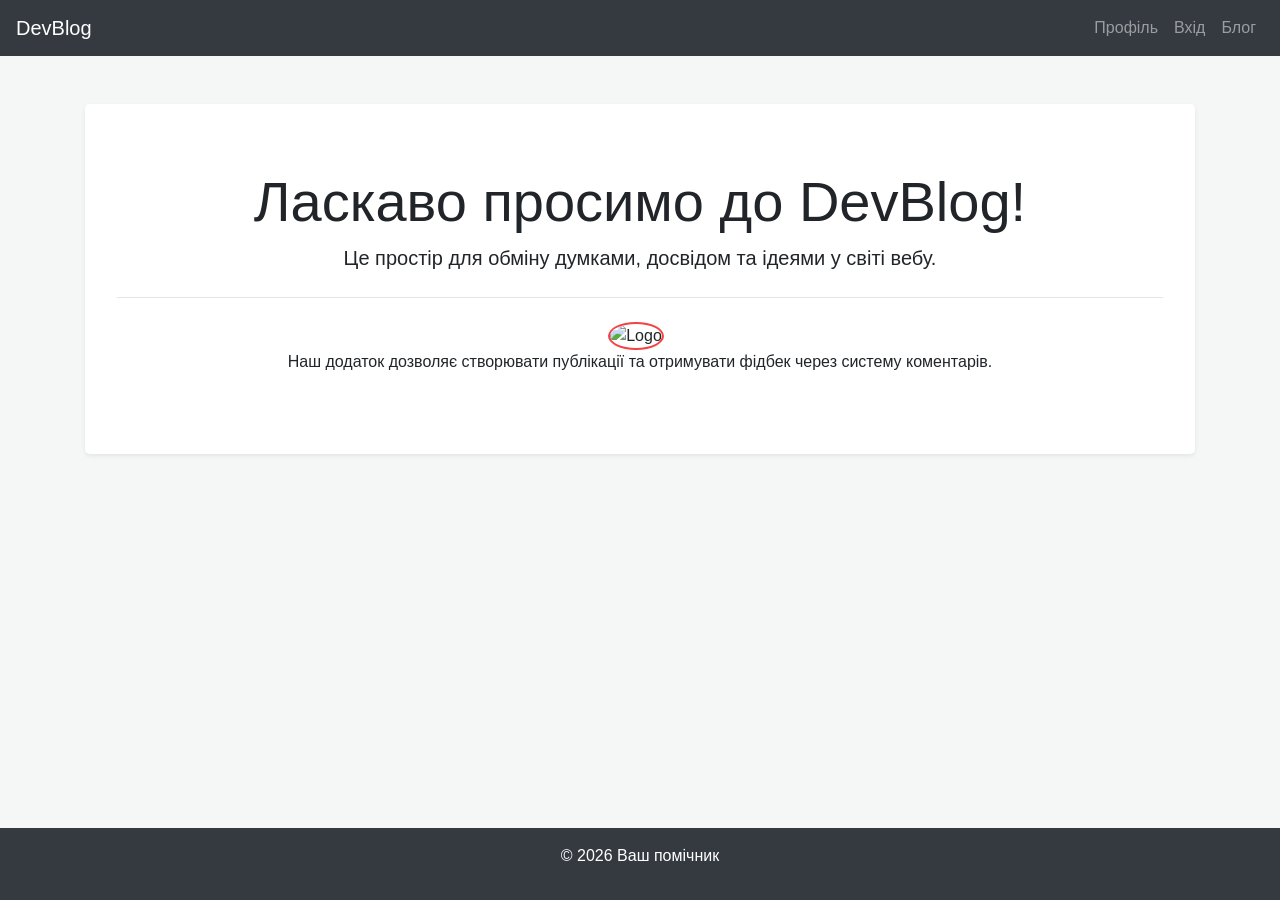
==== index.html @ 181d7857 "Add files via upload" ====
<!DOCTYPE html>
<html lang="uk">
<head>
    <meta charset="UTF-8">
    <meta name="viewport" content="width=device-width, initial-scale=1.0">
    <title>Мій Блог - Про додаток</title>
    <link href="https://stackpath.bootstrapcdn.com/bootstrap/4.5.2/css/bootstrap.min.css" rel="stylesheet">
    <link href="styles.css" rel="stylesheet">
</head>
<body>
    <header class="navbar navbar-expand-lg navbar-dark bg-dark">
        <a class="navbar-brand" href="index.html">DevBlog</a>
        <ul class="navbar-nav ml-auto">
            <li class="nav-item"><a class="nav-link" href="profile.html">Профіль</a></li>
            <li class="nav-item"><a class="nav-link" href="login.html">Вхід</a></li>
            <li class="nav-item"><a class="nav-link" href="app.html">Блог</a></li>
        </ul>
    </header>

    <main class="container mt-5">
        <div class="jumbotron text-center bg-white shadow-sm">
            <h1 class="display-4">Ласкаво просимо до DevBlog!</h1>
            <p class="lead">Це простір для обміну думками, досвідом та ідеями у світі вебу.</p>
            <hr class="my-4">
            
            <img src="images/logo.jpg" alt="Logo" class="navbar-logo mr-2">
            <p>Наш додаток дозволяє створювати публікації та отримувати фідбек через систему коментарів.</p>
            
        </div>
    </main>

    <footer class="bg-dark text-white text-center py-3">
        <p>&copy; 2026 Ваш помічник</p>
    </footer>
</body>
</html>
---- styles.css ----
/* Базові налаштування з твого прикладу */
html, body {
    height: 100%;
    margin: 0;
    display: flex;
    flex-direction: column;
    background-color: #f4f7f6;
}

main {
    flex: 1;
}

/* Стилізація карток посту */
.card {
    border: none;
    border-radius: 10px;
    transition: transform 0.2s;
}

/* Кнопки в стилі твого проекту */
.btn-primary {
    background-color: #343a40;
    border: none;
    border-radius: 20px;
    padding: 8px 20px;
}

.btn-primary:hover {
    background-color: #f44343; /* Твій колір ховера */
}

.media-body {
    font-size: 0.9rem;
}
/* Стиль для логотипу в шапці */
.navbar-logo {
    height: 40px; /* Висота іконки */
    width: auto;  /* Пропорційна ширина */
    border-radius: 50%; /* Робимо її круглою, якщо хочеш стиль аватарки */
    border: 2px solid #f44343; /* Твій фірмовий колір для рамки */
    background-color: white;
}

/* Додатковий відступ для тексту назви */
.navbar-brand span {
    font-weight: bold;
    text-transform: uppercase;
    letter-spacing: 1px;
}
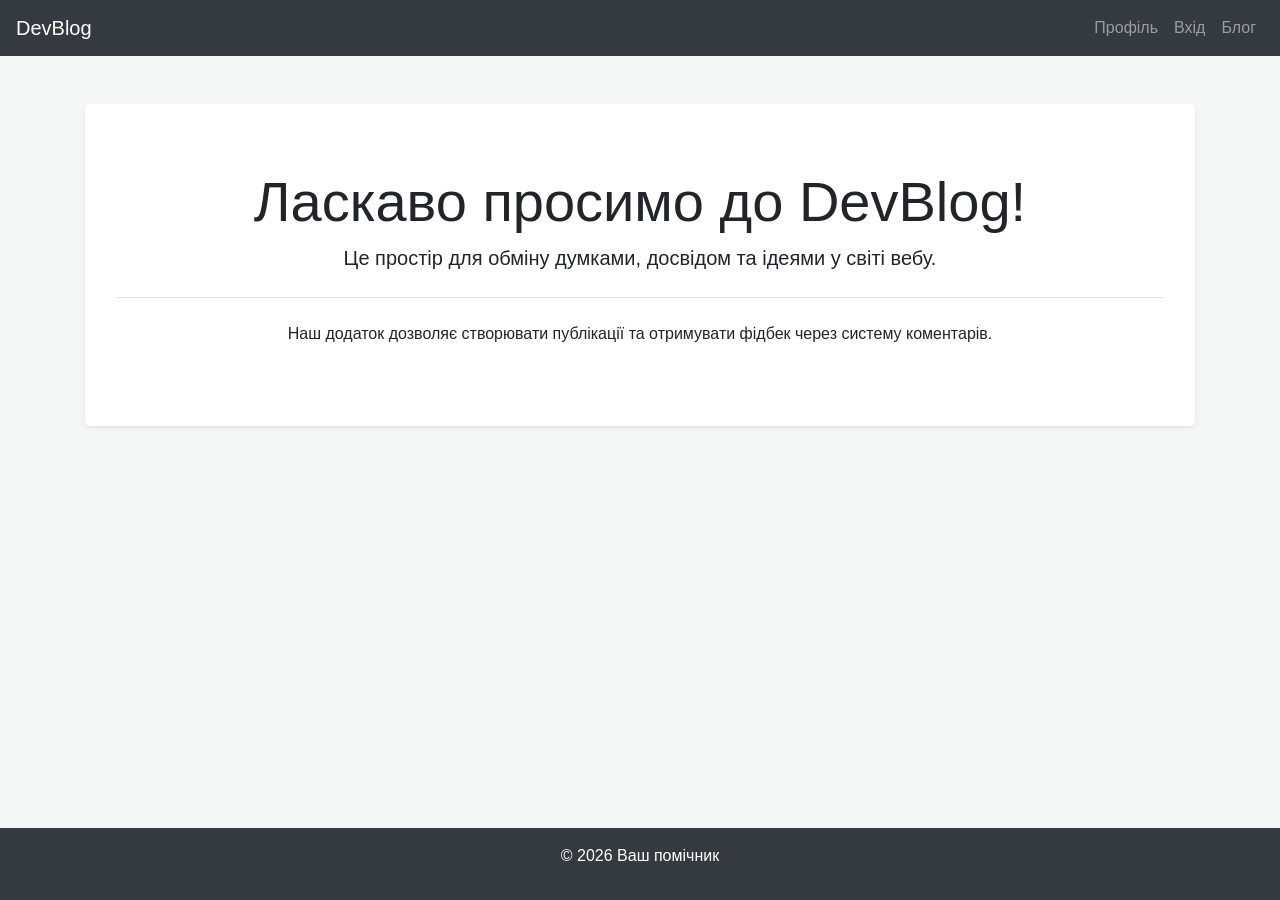
==== commit 88f2afca: "Update index.html" ====
--- a/index.html
+++ b/index.html
@@ -23,7 +23,7 @@
             <p class="lead">Це простір для обміну думками, досвідом та ідеями у світі вебу.</p>
             <hr class="my-4">
             
-            <img src="images/logo.jpg" alt="Logo" class="navbar-logo mr-2">
+           
             <p>Наш додаток дозволяє створювати публікації та отримувати фідбек через систему коментарів.</p>
             
         </div>
@@ -33,4 +33,4 @@
         <p>&copy; 2026 Ваш помічник</p>
     </footer>
 </body>
-</html>+</html>
